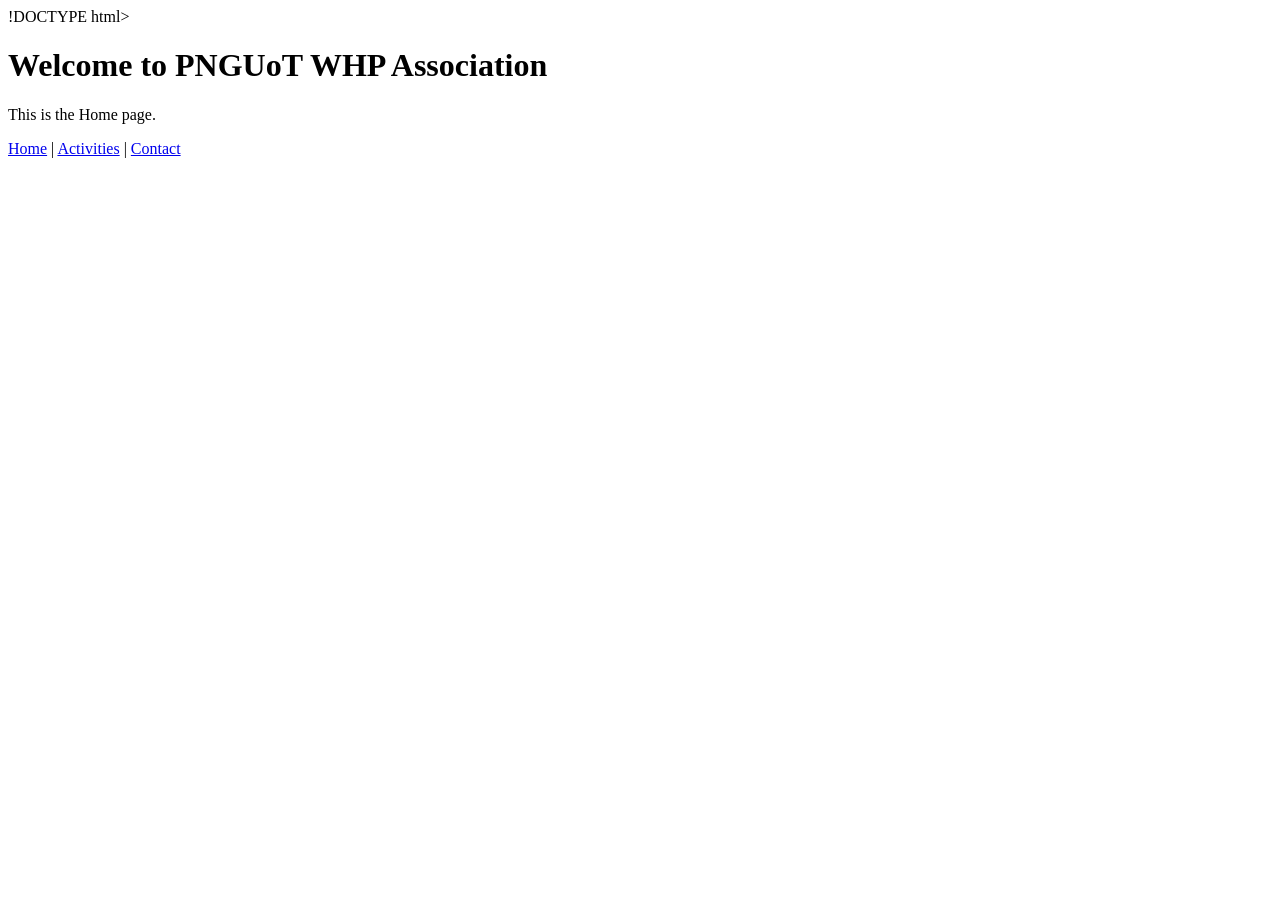
==== index.html @ ac448ed8 "Added index, activities, contact, and style files" ====
!DOCTYPE html>
<html lang="en">
<head>
  <meta charset="UTF-8">
  <title>PNGUoT WHP Association</title>
  <link rel="stylesheet" href="style.css">
</head>
<body>
  <h1>Welcome to PNGUoT WHP Association</h1>
  <p>This is the Home page.</p>
  <nav>
    <a href="index.html">Home</a> |
    <a href="activities.html">Activities</a> |
    <a href="contact.html">Contact</a>
  </nav>
</body>
</html>
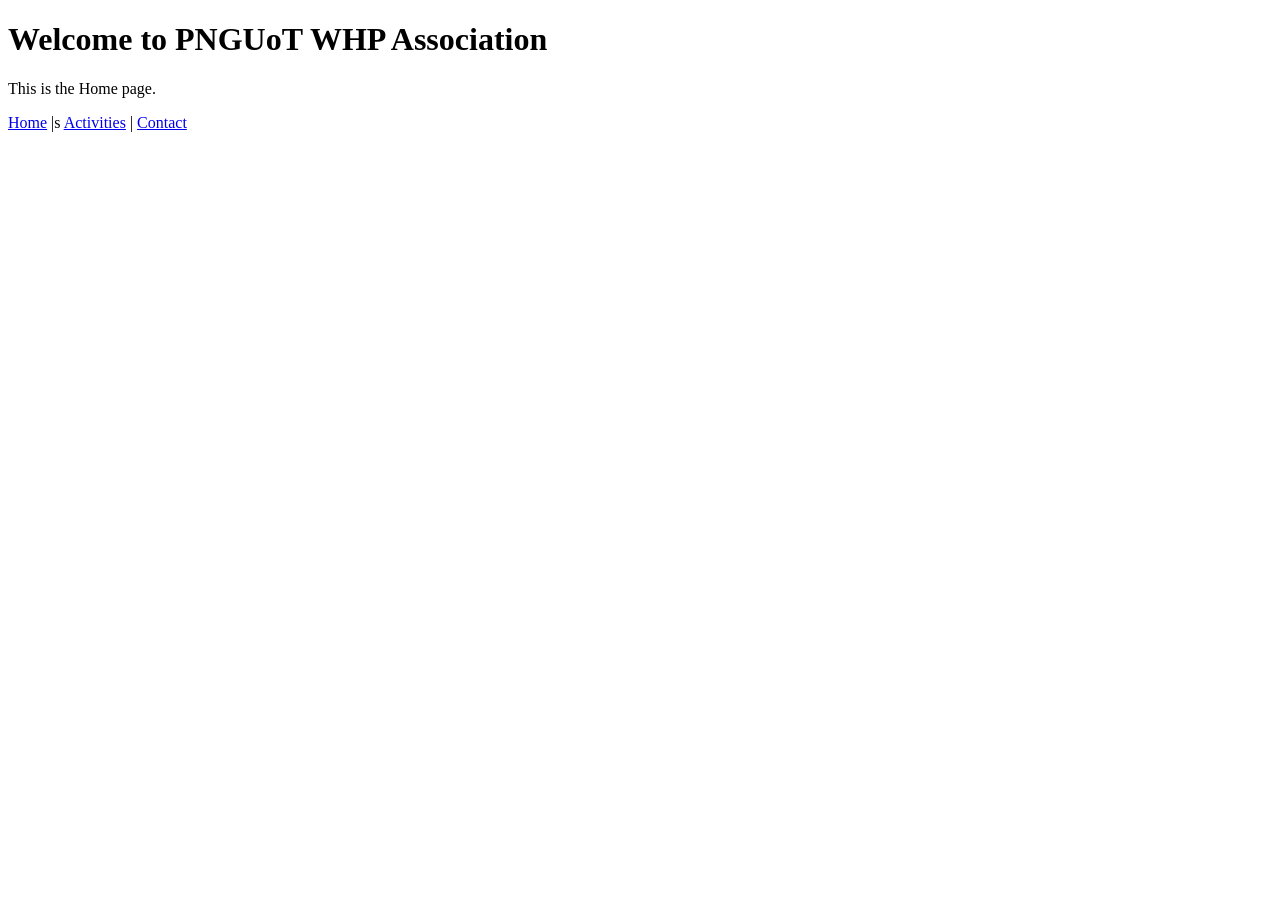
==== commit c27b3226: "Updated HTML structure and content for all pages" ====
--- a/index.html
+++ b/index.html
@@ -1,4 +1,4 @@
-!DOCTYPE html>
+<!DOCTYPE html>
 <html lang="en">
 <head>
   <meta charset="UTF-8">
@@ -9,7 +9,7 @@
   <h1>Welcome to PNGUoT WHP Association</h1>
   <p>This is the Home page.</p>
   <nav>
-    <a href="index.html">Home</a> |
+    <a href="index.html">Home</a> |s
     <a href="activities.html">Activities</a> |
     <a href="contact.html">Contact</a>
   </nav>
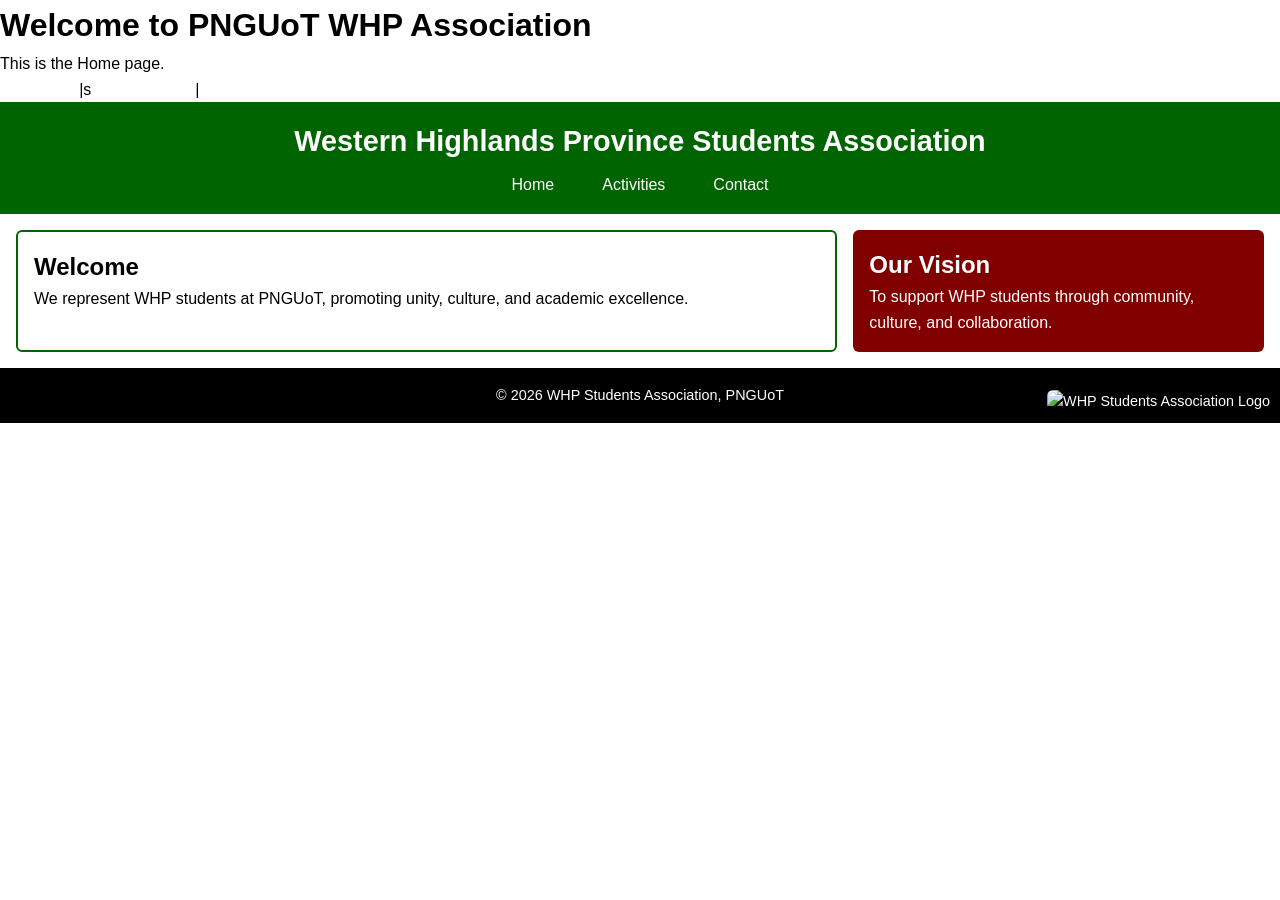
==== commit 2e0a3409: "Updated A3: index, activities, contact, style, README" ====
--- a/index.html
+++ b/index.html
@@ -14,4 +14,47 @@
     <a href="contact.html">Contact</a>
   </nav>
 </body>
-</html>+</html>
+
+<!DOCTYPE html>
+<html lang="en">
+<head>
+  <meta charset="UTF-8">
+  <meta name="viewport" content="width=device-width, initial-scale=1.0">
+  <title>WHP Students Association - PNGUoT</title>
+  <link rel="stylesheet" href="style.css">
+</head>
+<body>
+  <header>
+    <h1>Western Highlands Province Students Association</h1>
+    <nav>
+      <ul>
+        <li><a href="index.html">Home</a></li>
+        <li><a href="activities.html">Activities</a></li>
+        <li><a href="contact.html">Contact</a></li>
+      </ul>
+    </nav>
+  </header>
+
+  <main class="main-grid">
+    <article>
+      <h2>Welcome</h2>
+      <p>We represent WHP students at PNGUoT, promoting unity, culture, and academic excellence.</p>
+    </article>
+    <aside>
+      <h2>Our Vision</h2>
+      <p>To support WHP students through community, culture, and collaboration.</p>
+    </aside>
+  </main>
+
+  <footer>
+    <p>&copy; 2026 WHP Students Association, PNGUoT</p>
+    <!-- Responsive logo at bottom-right -->
+    <div class="footer-logo">
+      <img src="images/whp-logo-small.png" 
+           srcset="images/whp-logo-small.png 320w, images/whp-logo-medium.png 768w, images/whp-logo-large.png 1024w"
+           alt="WHP Students Association Logo">
+    </div>
+  </footer>
+</body>
+</html>
--- a/style.css
+++ b/style.css
@@ -0,0 +1,123 @@
+:root {
+  --green: #006400;     /* WHP green */
+  --white: #ffffff;
+  --black: #000000;
+  --red: #ff0000;       /* Unitech red */
+  --maroon: #800000;    /* Unitech maroon */
+  --font-main: 'Arial', sans-serif;
+  --spacing: 1rem;
+}
+
+* { margin:0; padding:0; box-sizing:border-box; }
+
+body {
+  font-family: var(--font-main);
+  background: var(--white);
+  color: var(--black);
+  line-height: 1.6;
+}
+
+/* Header */
+header {
+  background: var(--green);
+  color: var(--white);
+  padding: var(--spacing);
+  text-align: center;
+}
+
+header h1 {
+  font-size: 1.8rem;
+  margin-bottom: 0.5rem;
+}
+
+/* Navigation */
+nav ul {
+  display: flex;
+  justify-content: center;
+  list-style: none;
+  gap: 1rem;
+}
+
+nav a {
+  color: var(--white);
+  text-decoration: none;
+  padding: 0.5rem 1rem;
+  transition: background 0.3s ease;
+}
+
+nav a:hover {
+  background: var(--maroon);
+  color: var(--white);
+  border-radius: 4px;
+}
+
+/* Main Layout */
+.main-grid {
+  display: grid;
+  grid-template-columns: 2fr 1fr;
+  gap: var(--spacing);
+  padding: var(--spacing);
+}
+
+article, aside {
+  padding: var(--spacing);
+  border-radius: 6px;
+}
+
+article {
+  background: var(--white);
+  border: 2px solid var(--green);
+}
+
+aside {
+  background: var(--maroon);
+  color: var(--white);
+}
+
+/* Footer */
+footer {
+  background: var(--black);
+  color: var(--white);
+  text-align: center;
+  padding: var(--spacing);
+  font-size: 0.9rem;
+}
+
+/* Responsive Images */
+img {
+  max-width: 100%;
+  height: auto;
+  border-radius: 6px;
+}
+
+/* Buttons */
+button {
+  background: var(--green);
+  color: var(--white);
+  border: none;
+  padding: 0.7rem 1.2rem;
+  border-radius: 4px;
+  cursor: pointer;
+  transition: background 0.3s ease;
+}
+
+button:hover {
+  background: var(--red);
+}
+
+/* Responsive Design */
+@media (max-width: 768px) {
+  nav ul { flex-direction: column; align-items: center; }
+  .main-grid { grid-template-columns: 1fr; }
+  header h1 { font-size: 1.4rem; }
+}
+/* Footer logo positioning */
+.footer-logo {
+  position: absolute;
+  bottom: 10px;
+  right: 10px;
+}
+
+footer {
+  position: relative; /* allows absolute positioning inside */
+}
--- a/style.css
+++ b/style.css
@@ -0,0 +1,123 @@
+:root {
+  --green: #006400;     /* WHP green */
+  --white: #ffffff;
+  --black: #000000;
+  --red: #ff0000;       /* Unitech red */
+  --maroon: #800000;    /* Unitech maroon */
+  --font-main: 'Arial', sans-serif;
+  --spacing: 1rem;
+}
+
+* { margin:0; padding:0; box-sizing:border-box; }
+
+body {
+  font-family: var(--font-main);
+  background: var(--white);
+  color: var(--black);
+  line-height: 1.6;
+}
+
+/* Header */
+header {
+  background: var(--green);
+  color: var(--white);
+  padding: var(--spacing);
+  text-align: center;
+}
+
+header h1 {
+  font-size: 1.8rem;
+  margin-bottom: 0.5rem;
+}
+
+/* Navigation */
+nav ul {
+  display: flex;
+  justify-content: center;
+  list-style: none;
+  gap: 1rem;
+}
+
+nav a {
+  color: var(--white);
+  text-decoration: none;
+  padding: 0.5rem 1rem;
+  transition: background 0.3s ease;
+}
+
+nav a:hover {
+  background: var(--maroon);
+  color: var(--white);
+  border-radius: 4px;
+}
+
+/* Main Layout */
+.main-grid {
+  display: grid;
+  grid-template-columns: 2fr 1fr;
+  gap: var(--spacing);
+  padding: var(--spacing);
+}
+
+article, aside {
+  padding: var(--spacing);
+  border-radius: 6px;
+}
+
+article {
+  background: var(--white);
+  border: 2px solid var(--green);
+}
+
+aside {
+  background: var(--maroon);
+  color: var(--white);
+}
+
+/* Footer */
+footer {
+  background: var(--black);
+  color: var(--white);
+  text-align: center;
+  padding: var(--spacing);
+  font-size: 0.9rem;
+}
+
+/* Responsive Images */
+img {
+  max-width: 100%;
+  height: auto;
+  border-radius: 6px;
+}
+
+/* Buttons */
+button {
+  background: var(--green);
+  color: var(--white);
+  border: none;
+  padding: 0.7rem 1.2rem;
+  border-radius: 4px;
+  cursor: pointer;
+  transition: background 0.3s ease;
+}
+
+button:hover {
+  background: var(--red);
+}
+
+/* Responsive Design */
+@media (max-width: 768px) {
+  nav ul { flex-direction: column; align-items: center; }
+  .main-grid { grid-template-columns: 1fr; }
+  header h1 { font-size: 1.4rem; }
+}
+/* Footer logo positioning */
+.footer-logo {
+  position: absolute;
+  bottom: 10px;
+  right: 10px;
+}
+
+footer {
+  position: relative; /* allows absolute positioning inside */
+}
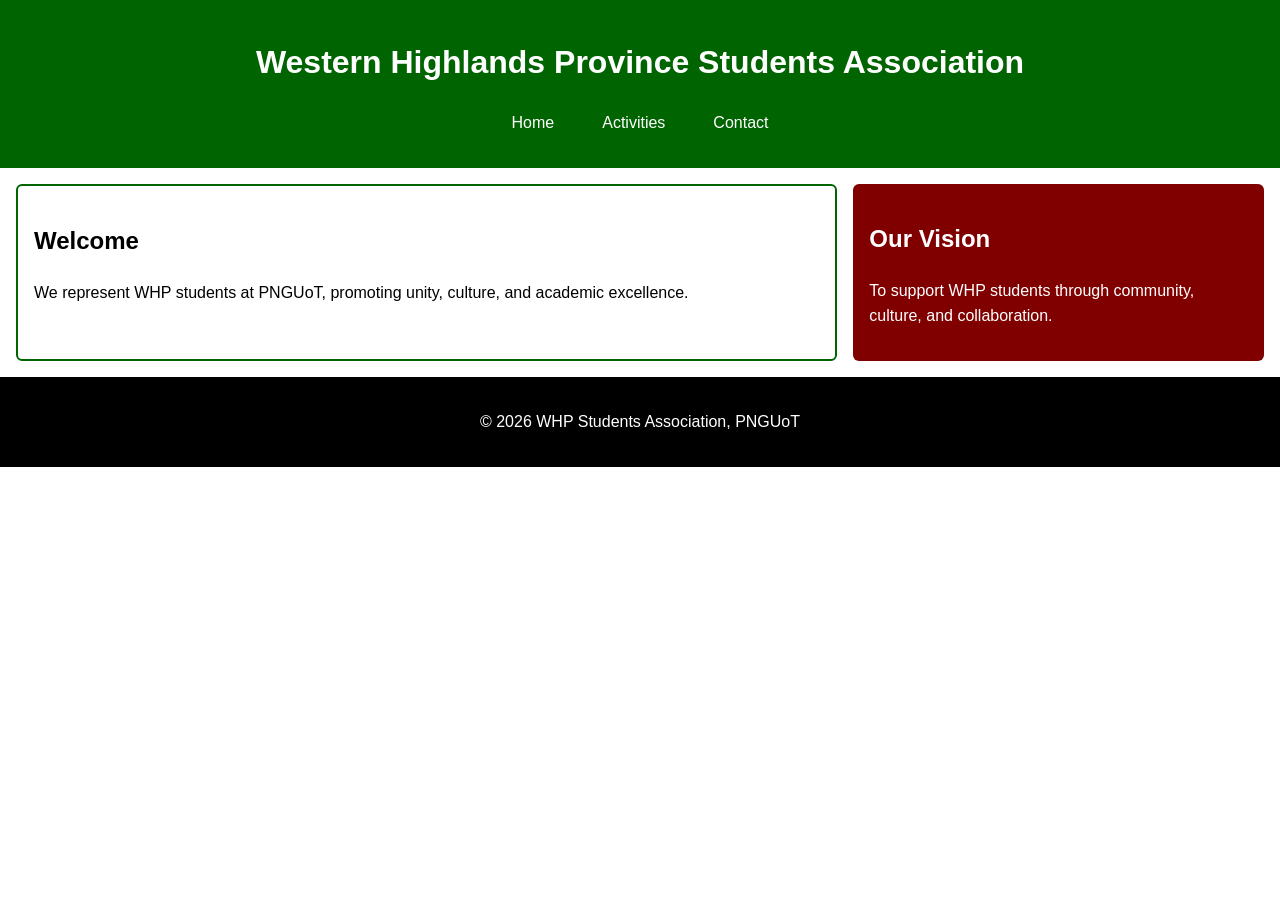
==== commit ba7ce6de: "Updated A3: index, activities, contact, style, README" ====
--- a/index.html
+++ b/index.html
@@ -1,27 +1,9 @@
-<!DOCTYPE html>
-<html lang="en">
-<head>
-  <meta charset="UTF-8">
-  <title>PNGUoT WHP Association</title>
-  <link rel="stylesheet" href="style.css">
-</head>
-<body>
-  <h1>Welcome to PNGUoT WHP Association</h1>
-  <p>This is the Home page.</p>
-  <nav>
-    <a href="index.html">Home</a> |s
-    <a href="activities.html">Activities</a> |
-    <a href="contact.html">Contact</a>
-  </nav>
-</body>
-</html>
-
 <!DOCTYPE html>
 <html lang="en">
 <head>
   <meta charset="UTF-8">
   <meta name="viewport" content="width=device-width, initial-scale=1.0">
-  <title>WHP Students Association - PNGUoT</title>
+  <title>WHP Students Association - Home</title>
   <link rel="stylesheet" href="style.css">
 </head>
 <body>
@@ -49,12 +31,6 @@
 
   <footer>
     <p>&copy; 2026 WHP Students Association, PNGUoT</p>
-    <!-- Responsive logo at bottom-right -->
-    <div class="footer-logo">
-      <img src="images/whp-logo-small.png" 
-           srcset="images/whp-logo-small.png 320w, images/whp-logo-medium.png 768w, images/whp-logo-large.png 1024w"
-           alt="WHP Students Association Logo">
-    </div>
   </footer>
 </body>
 </html>
--- a/style.css
+++ b/style.css
@@ -1,53 +1,44 @@
 :root {
-  --green: #006400;     /* WHP green */
+  --green: #006400;
   --white: #ffffff;
   --black: #000000;
-  --red: #ff0000;       /* Unitech red */
-  --maroon: #800000;    /* Unitech maroon */
+  --red: #ff0000;
+  --maroon: #800000;
   --font-main: 'Arial', sans-serif;
-  --spacing: 1rem;
 }
-
-* { margin:0; padding:0; box-sizing:border-box; }
 
 body {
   font-family: var(--font-main);
   background: var(--white);
   color: var(--black);
   line-height: 1.6;
+  margin: 0;
 }
 
 /* Header */
 header {
   background: var(--green);
   color: var(--white);
-  padding: var(--spacing);
+  padding: 1rem;
   text-align: center;
 }
 
-header h1 {
-  font-size: 1.8rem;
-  margin-bottom: 0.5rem;
-}
-
-/* Navigation */
 nav ul {
+  list-style: none;
   display: flex;
   justify-content: center;
-  list-style: none;
   gap: 1rem;
+  padding: 0;
 }
 
 nav a {
   color: var(--white);
   text-decoration: none;
   padding: 0.5rem 1rem;
-  transition: background 0.3s ease;
 }
 
 nav a:hover {
   background: var(--maroon);
-  color: var(--white);
   border-radius: 4px;
 }
 
@@ -55,17 +46,16 @@
 .main-grid {
   display: grid;
   grid-template-columns: 2fr 1fr;
-  gap: var(--spacing);
-  padding: var(--spacing);
+  gap: 1rem;
+  padding: 1rem;
 }
 
 article, aside {
-  padding: var(--spacing);
+  padding: 1rem;
   border-radius: 6px;
 }
 
 article {
-  background: var(--white);
   border: 2px solid var(--green);
 }
 
@@ -74,50 +64,33 @@
   color: var(--white);
 }
 
+/* Activities Cards */
+.activities-grid {
+  display: grid;
+  grid-template-columns: repeat(auto-fit, minmax(250px, 1fr));
+  gap: 1.5rem;
+  padding: 1.5rem;
+}
+
+.activity-card {
+  background: var(--white);
+  border: 2px solid var(--green);
+  border-radius: 8px;
+  padding: 1rem;
+  box-shadow: 2px 2px 6px rgba(0,0,0,0.1);
+  transition: transform 0.3s ease;
+}
+
+.activity-card:hover {
+  transform: translateY(-5px);
+  border-color: var(--red);
+}
+
 /* Footer */
 footer {
   background: var(--black);
   color: var(--white);
   text-align: center;
-  padding: var(--spacing);
-  font-size: 0.9rem;
+  padding: 1rem;
 }
 
-/* Responsive Images */
-img {
-  max-width: 100%;
-  height: auto;
-  border-radius: 6px;
-}
-
-/* Buttons */
-button {
-  background: var(--green);
-  color: var(--white);
-  border: none;
-  padding: 0.7rem 1.2rem;
-  border-radius: 4px;
-  cursor: pointer;
-  transition: background 0.3s ease;
-}
-
-button:hover {
-  background: var(--red);
-}
-
-/* Responsive Design */
-@media (max-width: 768px) {
-  nav ul { flex-direction: column; align-items: center; }
-  .main-grid { grid-template-columns: 1fr; }
-  header h1 { font-size: 1.4rem; }
-}
-/* Footer logo positioning */
-.footer-logo {
-  position: absolute;
-  bottom: 10px;
-  right: 10px;
-}
-
-footer {
-  position: relative; /* allows absolute positioning inside */
-}
